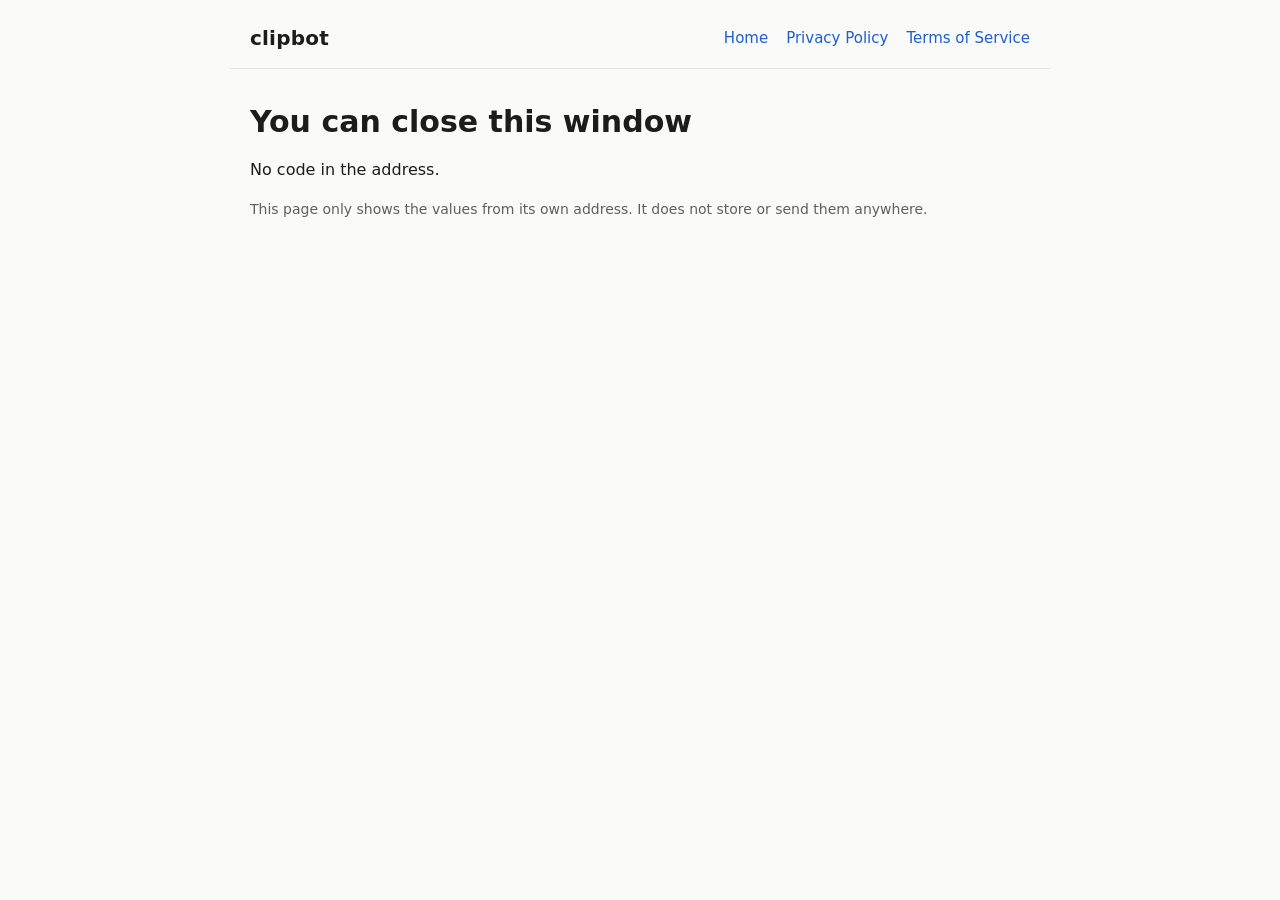
==== callback.html @ c0556556 "TikTok site verification file and Login Kit callback page" ====
<!doctype html>
<html lang="en">
<head>
<meta charset="utf-8">
<meta name="viewport" content="width=device-width, initial-scale=1">
<meta name="robots" content="noindex">
<meta name="referrer" content="no-referrer">
<title>clipbot - Sign-in complete</title>
<link rel="stylesheet" href="assets/style.css">
<style>
  .field { margin: 14px 0; }
  .field label { display: block; font-weight: 600; margin-bottom: 4px; }
  .row { display: flex; gap: 8px; flex-wrap: wrap; }
  .row input { flex: 1; min-width: 0; font-family: Consolas, monospace; font-size: 14px; padding: 6px 8px; }
  .row button { padding: 6px 14px; cursor: pointer; }
  .err { color: #c0392b; }
</style>
</head>
<body>
<header>
  <a class="brand" href="./">clipbot</a>
  <nav><a href="./">Home</a><a href="privacy.html">Privacy Policy</a><a href="terms.html">Terms of Service</a></nav>
</header>
<main>
  <h1>You can close this window</h1>
  <p id="msg">Sign-in finished. If clipbot asks for the code, copy it from below.</p>
  <div id="error" class="err" hidden></div>
  <div class="field" id="code-field" hidden>
    <label for="code">Code</label>
    <div class="row"><input id="code" readonly><button type="button" data-copy="code">Copy</button></div>
  </div>
  <div class="field" id="state-field" hidden>
    <label for="state">State</label>
    <div class="row"><input id="state" readonly><button type="button" data-copy="state">Copy</button></div>
  </div>
  <p class="small">This page only shows the values from its own address. It does not store or send them anywhere.</p>
</main>
<script>
  // Values are read from the URL and shown with .value / .textContent only (never as HTML).
  var q = new URLSearchParams(location.search);
  function show(name) {
    var v = q.get(name);
    if (v) { document.getElementById(name).value = v; document.getElementById(name + "-field").hidden = false; }
    return v;
  }
  var code = show("code");
  show("state");
  var err = q.get("error");
  if (err) {
    var e = document.getElementById("error");
    e.textContent = "Error: " + err + (q.get("error_description") ? " - " + q.get("error_description") : "");
    e.hidden = false;
    document.getElementById("msg").textContent = "Sign-in did not finish.";
  } else if (!code) {
    document.getElementById("msg").textContent = "No code in the address.";
  }
  document.querySelectorAll("button[data-copy]").forEach(function (b) {
    b.addEventListener("click", function () {
      var inp = document.getElementById(b.dataset.copy);
      inp.select();
      (navigator.clipboard ? navigator.clipboard.writeText(inp.value) : Promise.reject())
        .catch(function () { document.execCommand("copy"); })
        .then(function () { b.textContent = "Copied"; });
    });
  });
</script>
</body>
</html>
---- assets/style.css ----
:root{--bg:#fafaf8;--fg:#1c1c1c;--mut:#5f5f5f;--line:#e2e2de;--acc:#1f5fd1;--card:#fff}
@media (prefers-color-scheme: dark){:root{--bg:#141414;--fg:#ececec;--mut:#a2a2a2;--line:#2c2c2c;--acc:#7aa7ff;--card:#1c1c1c}}
*{box-sizing:border-box}
body{margin:0;background:var(--bg);color:var(--fg);font:16px/1.6 system-ui,-apple-system,"Segoe UI",Roboto,sans-serif}
header,main,footer{max-width:820px;margin:0 auto;padding:0 20px}
header{display:flex;align-items:center;justify-content:space-between;padding-top:22px;padding-bottom:14px;border-bottom:1px solid var(--line)}
header .brand{font-weight:700;font-size:20px;color:var(--fg);text-decoration:none;letter-spacing:.2px}
nav a{color:var(--acc);text-decoration:none;margin-left:18px;font-size:15px}
nav a:hover,footer a:hover,main a:hover{text-decoration:underline}
main{padding-top:24px;padding-bottom:40px}
main a{color:var(--acc)}
h1{font-size:30px;line-height:1.25;margin:10px 0 12px}
h2{font-size:20px;margin:30px 0 8px}
p,li{color:var(--fg)}
.lead{font-size:18px;color:var(--mut)}
.card{background:var(--card);border:1px solid var(--line);border-radius:12px;padding:18px 20px;margin:16px 0}
.yt{display:flex;align-items:center;gap:14px;flex-wrap:wrap}
.yt img{height:28px;width:auto}
.yt-wrap{background:#fff;border-radius:8px;padding:8px 12px;display:inline-flex}
.small{font-size:14px;color:var(--mut)}
footer{border-top:1px solid var(--line);padding-top:16px;padding-bottom:32px;font-size:14px;color:var(--mut)}
footer a{color:var(--acc);text-decoration:none;margin-right:16px}
ol li,ul li{margin:4px 0}
@media (max-width:560px){header{flex-direction:column;align-items:flex-start;gap:8px}nav a{margin:0 16px 0 0}h1{font-size:26px}}
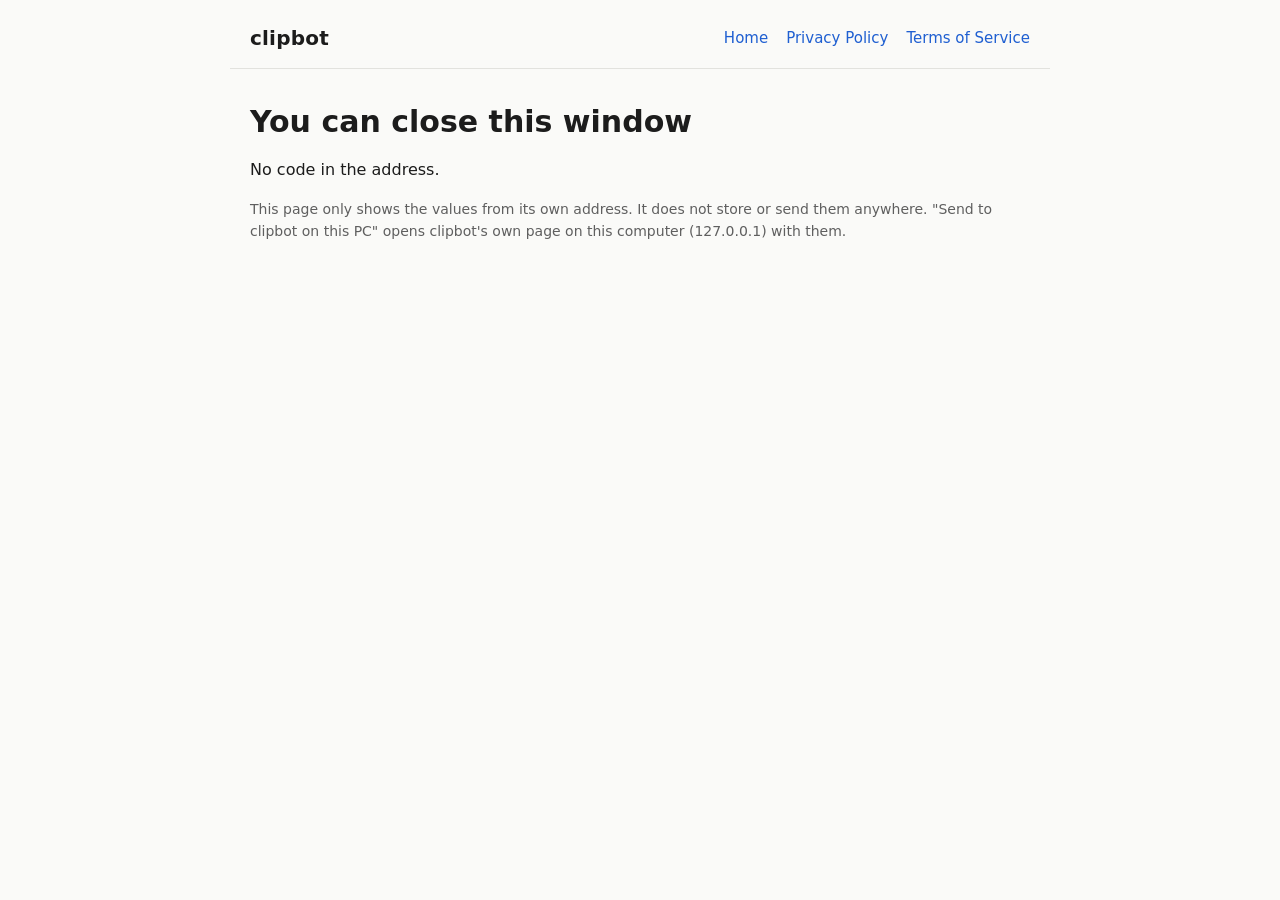
==== commit d4d18815: "callback.html: 'Send to clipbot on this PC' button" ====
--- a/callback.html
+++ b/callback.html
@@ -14,6 +14,8 @@
   .row input { flex: 1; min-width: 0; font-family: Consolas, monospace; font-size: 14px; padding: 6px 8px; }
   .row button { padding: 6px 14px; cursor: pointer; }
   .err { color: #c0392b; }
+  .button { display: inline-block; padding: 10px 18px; border-radius: 8px; background: #111; color: #fff !important;
+            text-decoration: none; font-weight: 600; }
 </style>
 </head>
 <body>
@@ -33,7 +35,9 @@
     <label for="state">State</label>
     <div class="row"><input id="state" readonly><button type="button" data-copy="state">Copy</button></div>
   </div>
-  <p class="small">This page only shows the values from its own address. It does not store or send them anywhere.</p>
+  <p id="send" hidden><a id="send-link" class="button" href="#">Send to clipbot on this PC</a></p>
+  <p class="small">This page only shows the values from its own address. It does not store or send them anywhere.
+    "Send to clipbot on this PC" opens clipbot's own page on this computer (127.0.0.1) with them.</p>
 </main>
 <script>
   // Values are read from the URL and shown with .value / .textContent only (never as HTML).
@@ -44,7 +48,12 @@
     return v;
   }
   var code = show("code");
-  show("state");
+  var state = show("state");
+  if (code && state) {
+    document.getElementById("send-link").href = "http://127.0.0.1:8765/tiktok/callback?code=" +
+      encodeURIComponent(code) + "&state=" + encodeURIComponent(state);
+    document.getElementById("send").hidden = false;
+  }
   var err = q.get("error");
   if (err) {
     var e = document.getElementById("error");
